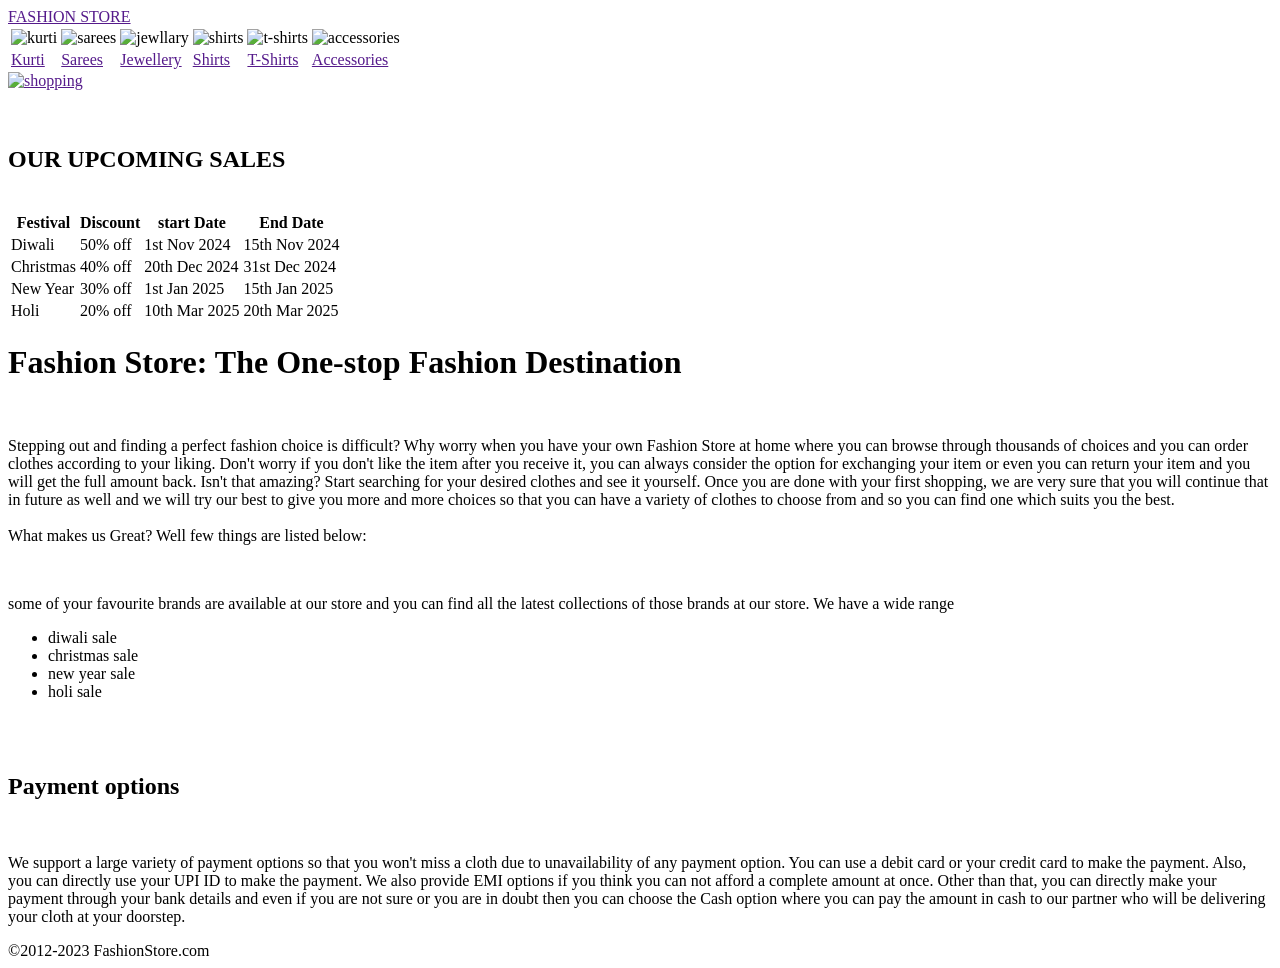
==== index.html @ d253cbbd "Replace 'fashion store.css' with 'index.css'" ====
<!DOCTYPE html>
<html lang="en">
<head>
    <meta charset="UTF-8">
    <meta name="viewport" content="width=device-width, initial-scale=1.0">
    <title>Document</title>
    <link rel="stylesheet" href="index.css">
</head>
<body>
    <header>
    <div class="Navbar">
        <a href="" id="navbar-title">
            FASHION STORE
        </a>
    </div>
    </header>
    <main>
        <div class="items">
        <table id="item-table">
            <tbody>
            <tr >
                <td>
                     <img src="https://images.jdmagicbox.com/quickquotes/images_main/silk-kurti-pant-with-dupatta-pink-s-xl-wgozwtu3.jpg" alt="kurti" class="item-img">
                </td>
                <td>
                      <img src="https://encrypted-tbn0.gstatic.com/images?q=tbn:ANd9GcRCAvi-VYJ1NxhZR6B16ndHukzrEY9yC1eBRg&s" alt="sarees" class="item-img">
                </td>
                <td>
                      <img src="https://encrypted-tbn0.gstatic.com/images?q=tbn:ANd9GcQKEXf9fmQDjvF9IA9mFqfZ93YaBS8WkZrgpw&s" alt="jewllary" class="item-img">
                </td>
                <td>
                      <img src="https://images.bewakoof.com/t1080/men-s-charcoal-grey-textured-shirt-637411-1715836528-4.jpg" alt="shirts" class="item-img">

                </td>
                <td>
                      <img src="https://encrypted-tbn0.gstatic.com/images?q=tbn:ANd9GcRseTb1HXHZSA9O82BBeJKcGRsZgh2bFB1QRQ&s" alt="t-shirts" class="item-img">

                </td>
                <td>
                      <img src="https://www.nitasuri.com/cdn/shop/articles/Hidesign_1200x1200.jpg?v=1508346807" alt="accessories" class="item-img">
                </td>

            </tr>
            <tr>
                <td>
                    <a href="" class="item-name">Kurti</a>
                </td>
                <td>
                    <a href="" class="item-name">Sarees</a>
                </td>
                <td>
                    <a href="" class="item-name">Jewellery</a>
                </td>
                <td>
                    <a href="" class="item-name">Shirts</a>
                </td>
                <td>
                    <a href="" class="item-name">T-Shirts</a>
                </td>
                <td>
                    <a href="" class="item-name">Accessories</a>
                </td>
            </tr>
            </tbody>
        </table>
    </div>
    <div class="shopping-container">
        <a href="">
            <img src="https://encrypted-tbn0.gstatic.com/images?q=tbn:ANd9GcQf2mhz_Q-5rdaRDrPf_QMEneXezsCA8mgICg&s" alt="shopping" id="shopping-img">
        </a>
        <br>
        <br>
        <br>
        <h2>OUR UPCOMING SALES</h2>
        <br>
        <table class="sales-table">
            <thead class="sales-table-head">
              <th class ="sales-table">
                  Festival
            </th>
            <th class ="sales-table">
                Discount
            </th>
            <th class ="sales-table">
                start Date
            </th>
            <th class ="sales-table">
                End Date
            </th>
            </thead>
            <tbody>
                <tr>
                    <td class="sales-table">
                        Diwali
                    </td>
                    <td class="sales-table">
                        50% off
                    </td>
                    <td class="sales-table">
                        1st Nov 2024
                    </td>
                    <td class="sales-table">
                        15th Nov 2024
                    </td>
                </tr>
                <tr>
                    <td class="sales-table">
                        Christmas
                    </td>
                    <td class="sales-table">
                        40% off
                    </td>
                    <td class="sales-table">
                        20th Dec 2024
                    </td>
                    <td class="sales-table">
                        31st Dec 2024
                    </td>
                    </tr>
                    <tr>
                    <td class="sales-table">
                        New Year
                    </td>
                    <td class="sales-table">
                        30% off
                    </td>
                    <td class="sales-table">
                        1st Jan 2025
                    </td>
                    <td class="sales-table">
                        15th Jan 2025
                    </td>
                </tr>
                <tr>
                    <td class="sales-table">
                        Holi
                    </td>
                    <td class="sales-table">
                        20% off
                    </td>
                    <td class="sales-table">
                        10th Mar 2025
                    </td>
                    <td class="sales-table">
                        20th Mar 2025
                    </td>
                </tr>
            </tbody>
        </table>

    </div>
    <div class="information">
        <h1>
            Fashion Store: The One-stop Fashion Destination
        </h1>
        <br>
        <p>
             Stepping out and finding a perfect fashion choice is difficult? Why worry when you have your own Fashion Store at home where you can browse through thousands of choices and you can order clothes according to your liking. Don't worry if you don't like the item after you receive it, you can always consider the option for exchanging your item or even you can return your item and you will get the full amount back. Isn't that amazing? Start searching for your desired clothes and see it yourself. Once you are done with your first shopping, we are very sure that you will continue that in future as well and we will try our best to give you more and more choices so that you can have a variety of clothes to choose from and so you can find one which suits you the best.<br><br>What makes us Great? Well few things are listed below:
	        </p>
	        <br>
            <p>
                some of your favourite brands are available at our store and you can find all the latest collections of those brands at our store. We have a wide range
            </p>
	    <ul>
                <li>diwali sale</li>
                <li>christmas sale</li>
                <li>new year sale</li>
                <li>holi sale</li>

        </ul>
             <br>  
             <br>
             <h2>Payment options</h2>
             <br>
             <p>
                 We support a large variety of payment options so that you won't miss a cloth due to unavailability of any payment option. You can use a debit card or your credit card to make the payment. Also, you can directly use your UPI ID to make the payment. We also provide EMI options if you think you can not afford a complete amount at once. Other than that, you can directly make your payment through your bank details and even if you are not sure or you are in doubt then you can choose the Cash option where you can pay the amount in cash to our partner who will be delivering your cloth at your doorstep.
             </p>
        
    </div>
    </main>
    <footer>
        &#169;2012-2023 FashionStore.com
    </footer>
</body>
</html>
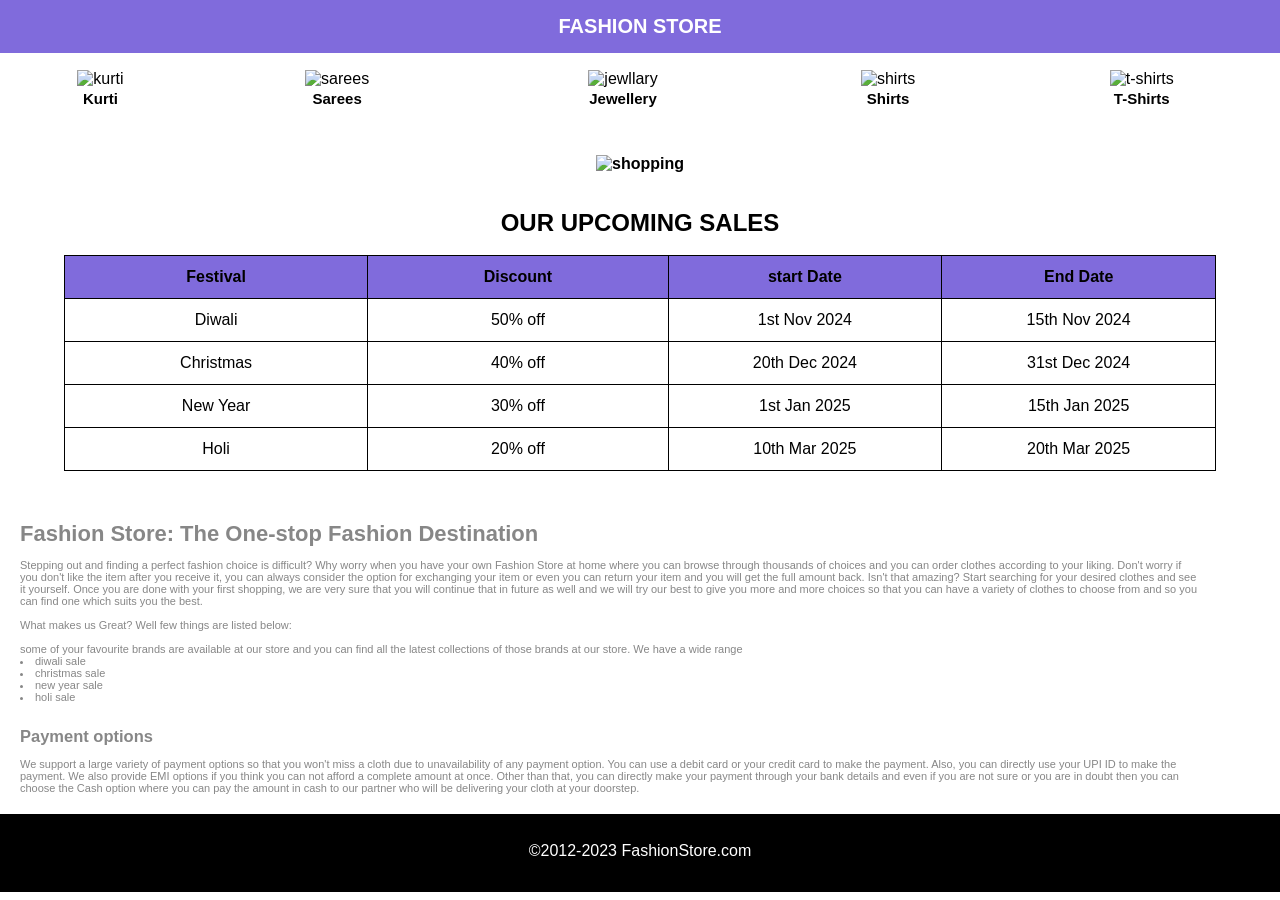
==== commit 91226f6e: "Update index.html" ====
--- a/index.html
+++ b/index.html
@@ -36,9 +36,7 @@
                       <img src="https://encrypted-tbn0.gstatic.com/images?q=tbn:ANd9GcRseTb1HXHZSA9O82BBeJKcGRsZgh2bFB1QRQ&s" alt="t-shirts" class="item-img">
 
                 </td>
-                <td>
-                      <img src="https://www.nitasuri.com/cdn/shop/articles/Hidesign_1200x1200.jpg?v=1508346807" alt="accessories" class="item-img">
-                </td>
+               
 
             </tr>
             <tr>
@@ -57,9 +55,7 @@
                 <td>
                     <a href="" class="item-name">T-Shirts</a>
                 </td>
-                <td>
-                    <a href="" class="item-name">Accessories</a>
-                </td>
+                
             </tr>
             </tbody>
         </table>
--- a/index.css
+++ b/index.css
@@ -0,0 +1,79 @@
+*{
+    margin:0;
+    padding:0;
+    font-family: arial,sans-serif;
+    
+}
+a{
+    text-decoration: none;
+    color: black;
+    font-weight: 550;
+}
+header{
+    text-align: center;
+    background-color: #806bdc;
+    height;60px;
+}
+.Navbar{
+    padding: 15px;
+}
+#navbar-title{
+    color:white;
+    font-size: 20px;
+}
+.items{
+    padding-top: 15px;
+    padding-bottom: 15px;
+
+}
+#item-table{
+    width: 100%;
+    text-align:center;
+}
+.item-img{
+    height:30px;
+}
+.item-name{
+    font-size: 15px;
+}
+.item-name:hover{
+    color: #806BDC;
+
+}
+.shopping-container{
+    background:white;
+    text-align:center;
+    padding-bottom: 30px;
+}
+#shopping-img{
+    margin-top: 30px;
+    height: 60vh;
+    width: 90vw;
+}
+.sales-table{
+    width: 90vw;
+    margin: auto;
+    border: 1px solid black;
+    border-collapse:collapse;
+    padding: 12px;
+
+}
+.sales-table-head{
+    background-color: #806bdc;
+    
+}
+.information{
+    width: 92vw;
+    margin: 20px;
+    font-size: 11px;
+    color:#878787;
+    list-style-position: inside;
+}
+footer{
+    height: 50px;
+    background-color: black;
+    color: white;
+    text-align: center;
+    padding-top: 28px;
+
+}
